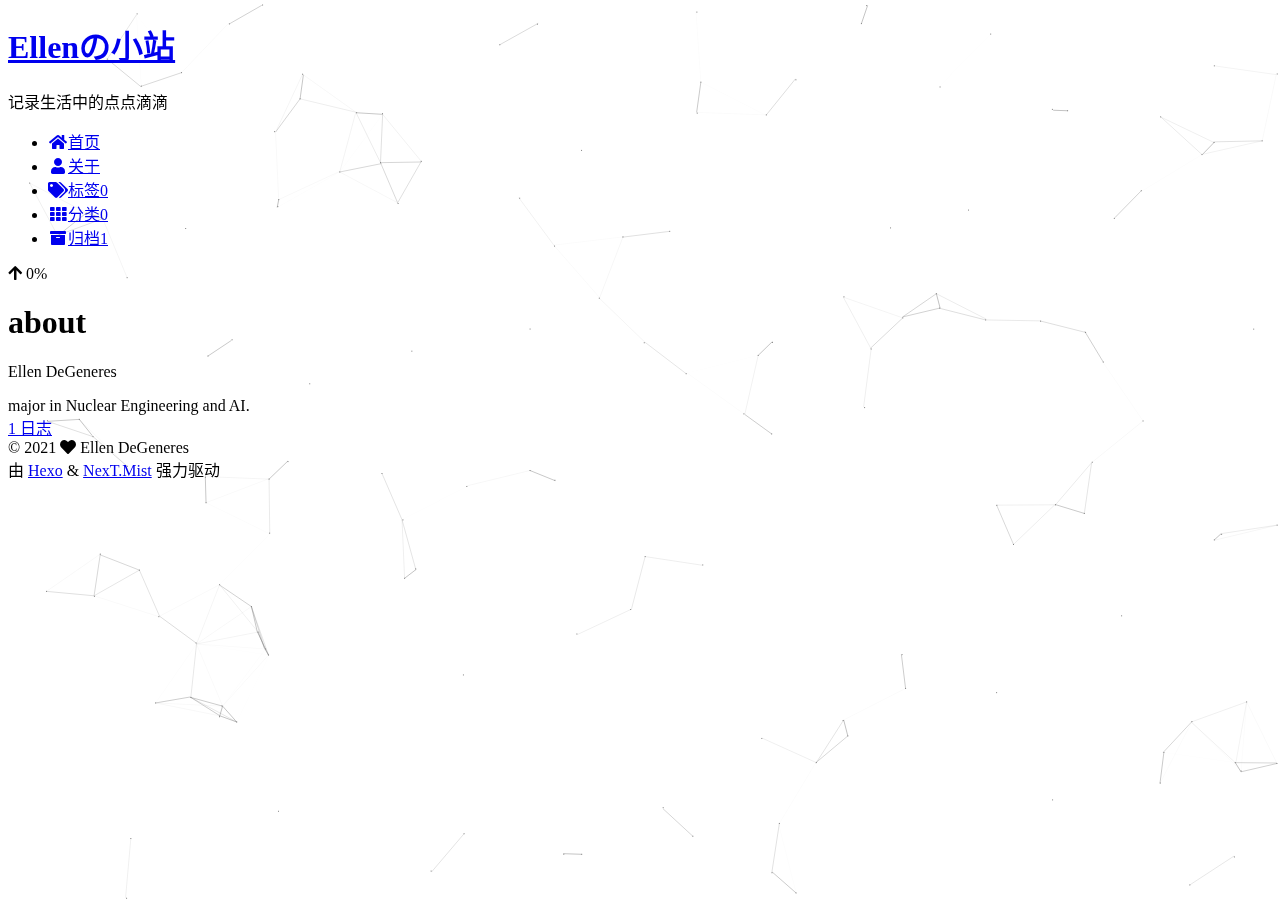
==== about/index.html @ 0e9a281a "Site updated: 2021-08-21 08:20:40" ====
<!DOCTYPE html>
<html lang="zh-CN">
<head>
  <meta charset="UTF-8">
<meta name="viewport" content="width=device-width, initial-scale=1, maximum-scale=2">
<meta name="theme-color" content="#222">
<meta name="generator" content="Hexo 5.4.0">
  <link rel="apple-touch-icon" sizes="180x180" href="/images/apple-touch-icon-next.png">
  <link rel="icon" type="image/png" sizes="32x32" href="/images/favicon-32x32-next.png">
  <link rel="icon" type="image/png" sizes="16x16" href="/images/favicon-16x16-next.png">
  <link rel="mask-icon" href="/images/logo.svg" color="#222">

<link rel="stylesheet" href="/css/main.css">


<link rel="stylesheet" href="/lib/font-awesome/css/all.min.css">

<script id="hexo-configurations">
    var NexT = window.NexT || {};
    var CONFIG = {"hostname":"ellen_d3.gitee.io","root":"/","scheme":"Mist","version":"7.8.0","exturl":false,"sidebar":{"position":"left","display":"post","padding":18,"offset":12,"onmobile":false},"copycode":{"enable":false,"show_result":false,"style":null},"back2top":{"enable":true,"sidebar":false,"scrollpercent":false},"bookmark":{"enable":false,"color":"#222","save":"auto"},"fancybox":false,"mediumzoom":false,"lazyload":false,"pangu":false,"comments":{"style":"tabs","active":null,"storage":true,"lazyload":false,"nav":null},"algolia":{"hits":{"per_page":10},"labels":{"input_placeholder":"Search for Posts","hits_empty":"We didn't find any results for the search: ${query}","hits_stats":"${hits} results found in ${time} ms"}},"localsearch":{"enable":false,"trigger":"auto","top_n_per_article":1,"unescape":false,"preload":false},"motion":{"enable":true,"async":false,"transition":{"post_block":"fadeIn","post_header":"slideDownIn","post_body":"slideDownIn","coll_header":"slideLeftIn","sidebar":"slideUpIn"}}};
  </script>

  <meta name="description" content="major in Nuclear Engineering and AI.">
<meta property="og:type" content="website">
<meta property="og:title" content="about">
<meta property="og:url" content="https://ellen_d3.gitee.io/about/index.html">
<meta property="og:site_name" content="Ellenの小站">
<meta property="og:description" content="major in Nuclear Engineering and AI.">
<meta property="og:locale" content="zh_CN">
<meta property="article:published_time" content="2021-08-21T00:19:14.000Z">
<meta property="article:modified_time" content="2021-08-21T00:19:14.444Z">
<meta property="article:author" content="Ellen DeGeneres">
<meta name="twitter:card" content="summary">

<link rel="canonical" href="https://ellen_d3.gitee.io/about/">


<script id="page-configurations">
  // https://hexo.io/docs/variables.html
  CONFIG.page = {
    sidebar: "",
    isHome : false,
    isPost : false,
    lang   : 'zh-CN'
  };
</script>

  <title>about | Ellenの小站
</title>
  






  <noscript>
  <style>
  .use-motion .brand,
  .use-motion .menu-item,
  .sidebar-inner,
  .use-motion .post-block,
  .use-motion .pagination,
  .use-motion .comments,
  .use-motion .post-header,
  .use-motion .post-body,
  .use-motion .collection-header { opacity: initial; }

  .use-motion .site-title,
  .use-motion .site-subtitle {
    opacity: initial;
    top: initial;
  }

  .use-motion .logo-line-before i { left: initial; }
  .use-motion .logo-line-after i { right: initial; }
  </style>
</noscript>

</head>

<body itemscope itemtype="http://schema.org/WebPage">
  <div class="container use-motion">
    <div class="headband"></div>

    <header class="header" itemscope itemtype="http://schema.org/WPHeader">
      <div class="header-inner"><div class="site-brand-container">
  <div class="site-nav-toggle">
    <div class="toggle" aria-label="切换导航栏">
      <span class="toggle-line toggle-line-first"></span>
      <span class="toggle-line toggle-line-middle"></span>
      <span class="toggle-line toggle-line-last"></span>
    </div>
  </div>

  <div class="site-meta">

    <a href="/" class="brand" rel="start">
      <span class="logo-line-before"><i></i></span>
      <h1 class="site-title">Ellenの小站</h1>
      <span class="logo-line-after"><i></i></span>
    </a>
      <p class="site-subtitle" itemprop="description">记录生活中的点点滴滴</p>
  </div>

  <div class="site-nav-right">
    <div class="toggle popup-trigger">
    </div>
  </div>
</div>




<nav class="site-nav">
  <ul id="menu" class="main-menu menu">
        <li class="menu-item menu-item-home">

    <a href="/" rel="section"><i class="fa fa-home fa-fw"></i>首页</a>

  </li>
        <li class="menu-item menu-item-about">

    <a href="/about/" rel="section"><i class="fa fa-user fa-fw"></i>关于</a>

  </li>
        <li class="menu-item menu-item-tags">

    <a href="/tags/" rel="section"><i class="fa fa-tags fa-fw"></i>标签<span class="badge">0</span></a>

  </li>
        <li class="menu-item menu-item-categories">

    <a href="/categories/" rel="section"><i class="fa fa-th fa-fw"></i>分类<span class="badge">0</span></a>

  </li>
        <li class="menu-item menu-item-archives">

    <a href="/archives/" rel="section"><i class="fa fa-archive fa-fw"></i>归档<span class="badge">1</span></a>

  </li>
  </ul>
</nav>




</div>
    </header>

    
  <div class="back-to-top">
    <i class="fa fa-arrow-up"></i>
    <span>0%</span>
  </div>


    <main class="main">
      <div class="main-inner">
        <div class="content-wrap">
          
  
  

          <div class="content page posts-expand">
            

    
    
    
    <div class="post-block" lang="zh-CN">
      <header class="post-header">

<h1 class="post-title" itemprop="name headline">about
</h1>

<div class="post-meta">
  

</div>

</header>

      
      
      
      <div class="post-body">
          
      </div>
      
      
      
    </div>
    

    
    
    


          </div>
          

<script>
  window.addEventListener('tabs:register', () => {
    let { activeClass } = CONFIG.comments;
    if (CONFIG.comments.storage) {
      activeClass = localStorage.getItem('comments_active') || activeClass;
    }
    if (activeClass) {
      let activeTab = document.querySelector(`a[href="#comment-${activeClass}"]`);
      if (activeTab) {
        activeTab.click();
      }
    }
  });
  if (CONFIG.comments.storage) {
    window.addEventListener('tabs:click', event => {
      if (!event.target.matches('.tabs-comment .tab-content .tab-pane')) return;
      let commentClass = event.target.classList[1];
      localStorage.setItem('comments_active', commentClass);
    });
  }
</script>

        </div>
          
  
  <div class="toggle sidebar-toggle">
    <span class="toggle-line toggle-line-first"></span>
    <span class="toggle-line toggle-line-middle"></span>
    <span class="toggle-line toggle-line-last"></span>
  </div>

  <aside class="sidebar">
    <div class="sidebar-inner">

      <ul class="sidebar-nav motion-element">
        <li class="sidebar-nav-toc">
          文章目录
        </li>
        <li class="sidebar-nav-overview">
          站点概览
        </li>
      </ul>

      <!--noindex-->
      <div class="post-toc-wrap sidebar-panel">
      </div>
      <!--/noindex-->

      <div class="site-overview-wrap sidebar-panel">
        <div class="site-author motion-element" itemprop="author" itemscope itemtype="http://schema.org/Person">
  <p class="site-author-name" itemprop="name">Ellen DeGeneres</p>
  <div class="site-description" itemprop="description">major in Nuclear Engineering and AI.</div>
</div>
<div class="site-state-wrap motion-element">
  <nav class="site-state">
      <div class="site-state-item site-state-posts">
          <a href="/archives/">
        
          <span class="site-state-item-count">1</span>
          <span class="site-state-item-name">日志</span>
        </a>
      </div>
  </nav>
</div>



      </div>

    </div>
  </aside>
  <div id="sidebar-dimmer"></div>


      </div>
    </main>

    <footer class="footer">
      <div class="footer-inner">
        

        

<div class="copyright">
  
  &copy; 
  <span itemprop="copyrightYear">2021</span>
  <span class="with-love">
    <i class="fa fa-heart"></i>
  </span>
  <span class="author" itemprop="copyrightHolder">Ellen DeGeneres</span>
</div>
  <div class="powered-by">由 <a href="https://hexo.io/" class="theme-link" rel="noopener" target="_blank">Hexo</a> & <a href="https://mist.theme-next.org/" class="theme-link" rel="noopener" target="_blank">NexT.Mist</a> 强力驱动
  </div>

        








      </div>
    </footer>
  </div>

  
  
  <script color='0,0,0' opacity='0.5' zIndex='-1' count='150' src="/lib/canvas-nest/canvas-nest.min.js"></script>
  <script src="/lib/anime.min.js"></script>
  <script src="/lib/velocity/velocity.min.js"></script>
  <script src="/lib/velocity/velocity.ui.min.js"></script>

<script src="/js/utils.js"></script>

<script src="/js/motion.js"></script>


<script src="/js/schemes/muse.js"></script>


<script src="/js/next-boot.js"></script>




  















  

  

</body>
</html>
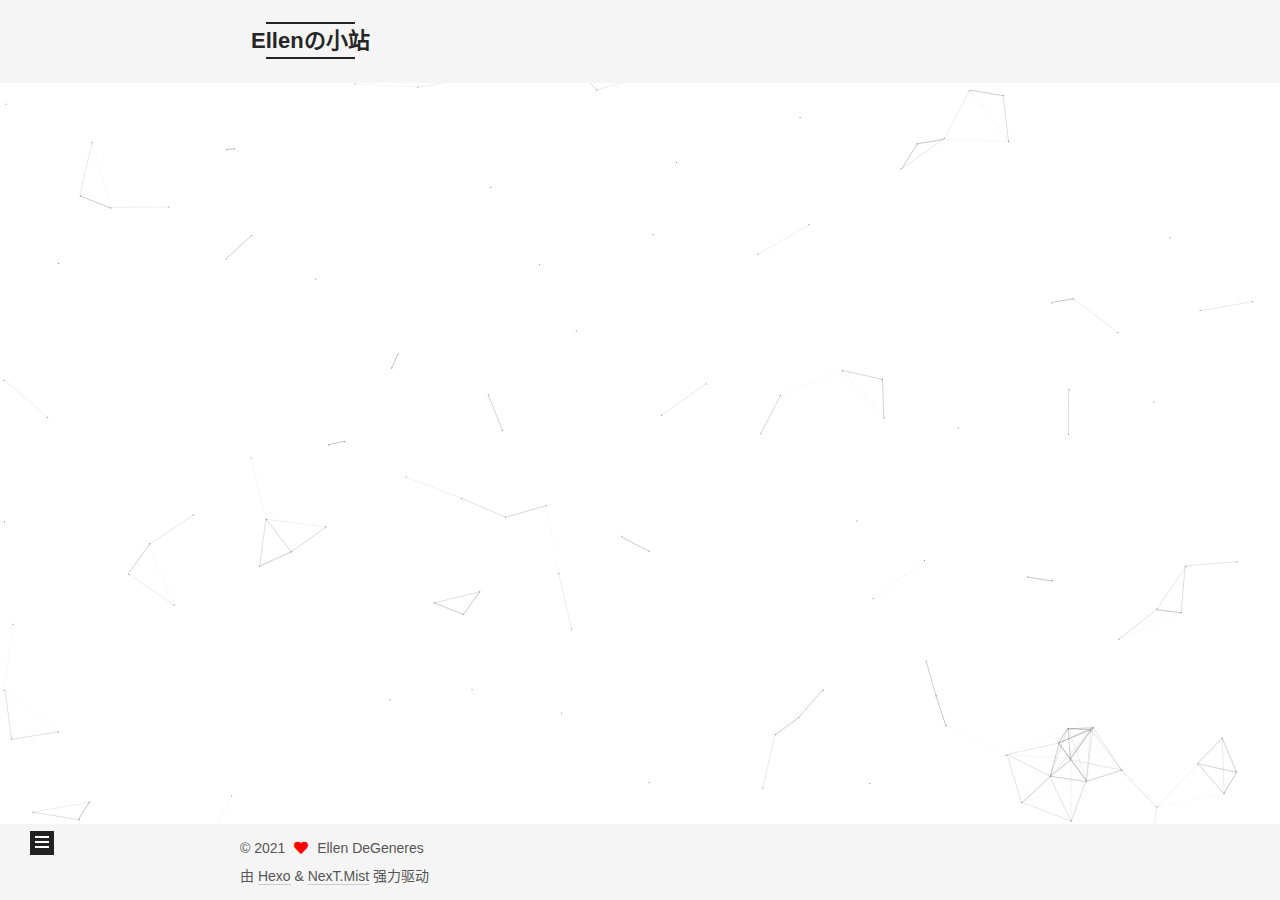
==== commit 3fe94cdd: "Site updated: 2021-08-21 08:39:09" ====
--- a/about/index.html
+++ b/about/index.html
@@ -17,13 +17,13 @@
 
 <script id="hexo-configurations">
     var NexT = window.NexT || {};
-    var CONFIG = {"hostname":"ellen_d3.gitee.io","root":"/","scheme":"Mist","version":"7.8.0","exturl":false,"sidebar":{"position":"left","display":"post","padding":18,"offset":12,"onmobile":false},"copycode":{"enable":false,"show_result":false,"style":null},"back2top":{"enable":true,"sidebar":false,"scrollpercent":false},"bookmark":{"enable":false,"color":"#222","save":"auto"},"fancybox":false,"mediumzoom":false,"lazyload":false,"pangu":false,"comments":{"style":"tabs","active":null,"storage":true,"lazyload":false,"nav":null},"algolia":{"hits":{"per_page":10},"labels":{"input_placeholder":"Search for Posts","hits_empty":"We didn't find any results for the search: ${query}","hits_stats":"${hits} results found in ${time} ms"}},"localsearch":{"enable":false,"trigger":"auto","top_n_per_article":1,"unescape":false,"preload":false},"motion":{"enable":true,"async":false,"transition":{"post_block":"fadeIn","post_header":"slideDownIn","post_body":"slideDownIn","coll_header":"slideLeftIn","sidebar":"slideUpIn"}}};
+    var CONFIG = {"hostname":"ellen-d216.github.io","root":"/","scheme":"Mist","version":"7.8.0","exturl":false,"sidebar":{"position":"left","display":"post","padding":18,"offset":12,"onmobile":false},"copycode":{"enable":false,"show_result":false,"style":null},"back2top":{"enable":true,"sidebar":false,"scrollpercent":false},"bookmark":{"enable":false,"color":"#222","save":"auto"},"fancybox":false,"mediumzoom":false,"lazyload":false,"pangu":false,"comments":{"style":"tabs","active":null,"storage":true,"lazyload":false,"nav":null},"algolia":{"hits":{"per_page":10},"labels":{"input_placeholder":"Search for Posts","hits_empty":"We didn't find any results for the search: ${query}","hits_stats":"${hits} results found in ${time} ms"}},"localsearch":{"enable":false,"trigger":"auto","top_n_per_article":1,"unescape":false,"preload":false},"motion":{"enable":true,"async":false,"transition":{"post_block":"fadeIn","post_header":"slideDownIn","post_body":"slideDownIn","coll_header":"slideLeftIn","sidebar":"slideUpIn"}}};
   </script>
 
   <meta name="description" content="major in Nuclear Engineering and AI.">
 <meta property="og:type" content="website">
 <meta property="og:title" content="about">
-<meta property="og:url" content="https://ellen_d3.gitee.io/about/index.html">
+<meta property="og:url" content="https://ellen-d216.github.io/about/index.html">
 <meta property="og:site_name" content="Ellenの小站">
 <meta property="og:description" content="major in Nuclear Engineering and AI.">
 <meta property="og:locale" content="zh_CN">
@@ -32,7 +32,7 @@
 <meta property="article:author" content="Ellen DeGeneres">
 <meta name="twitter:card" content="summary">
 
-<link rel="canonical" href="https://ellen_d3.gitee.io/about/">
+<link rel="canonical" href="https://ellen-d216.github.io/about/">
 
 
 <script id="page-configurations">
--- a/css/main.css
+++ b/css/main.css
@@ -0,0 +1,2384 @@
+:root {
+  --body-bg-color: #fff;
+  --content-bg-color: #f5f5f5;
+  --card-bg-color: #f5f5f5;
+  --text-color: #555;
+  --blockquote-color: #666;
+  --link-color: #555;
+  --link-hover-color: #222;
+  --brand-color: #222;
+  --brand-hover-color: #222;
+  --table-row-odd-bg-color: #f9f9f9;
+  --table-row-hover-bg-color: #f5f5f5;
+  --menu-item-bg-color: #ddd;
+  --btn-default-bg: transparent;
+  --btn-default-color: var(--link-color);
+  --btn-default-border-color: var(--link-color);
+  --btn-default-hover-bg: transparent;
+  --btn-default-hover-color: var(--link-hover-color);
+  --btn-default-hover-border-color: var(--link-hover-color);
+}
+html {
+  line-height: 1.15; /* 1 */
+  -webkit-text-size-adjust: 100%; /* 2 */
+}
+body {
+  margin: 0;
+}
+main {
+  display: block;
+}
+h1 {
+  font-size: 2em;
+  margin: 0.67em 0;
+}
+hr {
+  box-sizing: content-box; /* 1 */
+  height: 0; /* 1 */
+  overflow: visible; /* 2 */
+}
+pre {
+  font-family: monospace, monospace; /* 1 */
+  font-size: 1em; /* 2 */
+}
+a {
+  background: transparent;
+}
+abbr[title] {
+  border-bottom: none; /* 1 */
+  text-decoration: underline; /* 2 */
+  text-decoration: underline dotted; /* 2 */
+}
+b,
+strong {
+  font-weight: bolder;
+}
+code,
+kbd,
+samp {
+  font-family: monospace, monospace; /* 1 */
+  font-size: 1em; /* 2 */
+}
+small {
+  font-size: 80%;
+}
+sub,
+sup {
+  font-size: 75%;
+  line-height: 0;
+  position: relative;
+  vertical-align: baseline;
+}
+sub {
+  bottom: -0.25em;
+}
+sup {
+  top: -0.5em;
+}
+img {
+  border-style: none;
+}
+button,
+input,
+optgroup,
+select,
+textarea {
+  font-family: inherit; /* 1 */
+  font-size: 100%; /* 1 */
+  line-height: 1.15; /* 1 */
+  margin: 0; /* 2 */
+}
+button,
+input {
+/* 1 */
+  overflow: visible;
+}
+button,
+select {
+/* 1 */
+  text-transform: none;
+}
+button,
+[type='button'],
+[type='reset'],
+[type='submit'] {
+  -webkit-appearance: button;
+}
+button::-moz-focus-inner,
+[type='button']::-moz-focus-inner,
+[type='reset']::-moz-focus-inner,
+[type='submit']::-moz-focus-inner {
+  border-style: none;
+  padding: 0;
+}
+button:-moz-focusring,
+[type='button']:-moz-focusring,
+[type='reset']:-moz-focusring,
+[type='submit']:-moz-focusring {
+  outline: 1px dotted ButtonText;
+}
+fieldset {
+  padding: 0.35em 0.75em 0.625em;
+}
+legend {
+  box-sizing: border-box; /* 1 */
+  color: inherit; /* 2 */
+  display: table; /* 1 */
+  max-width: 100%; /* 1 */
+  padding: 0; /* 3 */
+  white-space: normal; /* 1 */
+}
+progress {
+  vertical-align: baseline;
+}
+textarea {
+  overflow: auto;
+}
+[type='checkbox'],
+[type='radio'] {
+  box-sizing: border-box; /* 1 */
+  padding: 0; /* 2 */
+}
+[type='number']::-webkit-inner-spin-button,
+[type='number']::-webkit-outer-spin-button {
+  height: auto;
+}
+[type='search'] {
+  outline-offset: -2px; /* 2 */
+  -webkit-appearance: textfield; /* 1 */
+}
+[type='search']::-webkit-search-decoration {
+  -webkit-appearance: none;
+}
+::-webkit-file-upload-button {
+  font: inherit; /* 2 */
+  -webkit-appearance: button; /* 1 */
+}
+details {
+  display: block;
+}
+summary {
+  display: list-item;
+}
+template {
+  display: none;
+}
+[hidden] {
+  display: none;
+}
+::selection {
+  background: #262a30;
+  color: #eee;
+}
+html,
+body {
+  height: 100%;
+}
+body {
+  background: var(--body-bg-color);
+  color: var(--text-color);
+  font-family: 'Lato', "PingFang SC", "Microsoft YaHei", sans-serif;
+  font-size: 1em;
+  line-height: 2;
+}
+@media (max-width: 991px) {
+  body {
+    padding-left: 0 !important;
+    padding-right: 0 !important;
+  }
+}
+h1,
+h2,
+h3,
+h4,
+h5,
+h6 {
+  font-family: 'Lato', "PingFang SC", "Microsoft YaHei", sans-serif;
+  font-weight: bold;
+  line-height: 1.5;
+  margin: 20px 0 15px;
+}
+h1 {
+  font-size: 1.5em;
+}
+h2 {
+  font-size: 1.375em;
+}
+h3 {
+  font-size: 1.25em;
+}
+h4 {
+  font-size: 1.125em;
+}
+h5 {
+  font-size: 1em;
+}
+h6 {
+  font-size: 0.875em;
+}
+p {
+  margin: 0 0 20px 0;
+}
+a,
+span.exturl {
+  border-bottom: 1px solid #ccc;
+  color: var(--link-color);
+  outline: 0;
+  text-decoration: none;
+  overflow-wrap: break-word;
+  word-wrap: break-word;
+  cursor: pointer;
+}
+a:hover,
+span.exturl:hover {
+  border-bottom-color: var(--link-hover-color);
+  color: var(--link-hover-color);
+}
+iframe,
+img,
+video {
+  display: block;
+  margin-left: auto;
+  margin-right: auto;
+  max-width: 100%;
+}
+hr {
+  background-image: repeating-linear-gradient(-45deg, #ddd, #ddd 4px, transparent 4px, transparent 8px);
+  border: 0;
+  height: 3px;
+  margin: 40px 0;
+}
+blockquote {
+  border-left: 4px solid #ddd;
+  color: var(--blockquote-color);
+  margin: 0;
+  padding: 0 15px;
+}
+blockquote cite::before {
+  content: '-';
+  padding: 0 5px;
+}
+dt {
+  font-weight: bold;
+}
+dd {
+  margin: 0;
+  padding: 0;
+}
+kbd {
+  background-color: #f5f5f5;
+  background-image: linear-gradient(#eee, #fff, #eee);
+  border: 1px solid #ccc;
+  border-radius: 0.2em;
+  box-shadow: 0.1em 0.1em 0.2em rgba(0,0,0,0.1);
+  color: #555;
+  font-family: inherit;
+  padding: 0.1em 0.3em;
+  white-space: nowrap;
+}
+.table-container {
+  overflow: auto;
+}
+table {
+  border-collapse: collapse;
+  border-spacing: 0;
+  font-size: 0.875em;
+  margin: 0 0 20px 0;
+  width: 100%;
+}
+tbody tr:nth-of-type(odd) {
+  background: var(--table-row-odd-bg-color);
+}
+tbody tr:hover {
+  background: var(--table-row-hover-bg-color);
+}
+caption,
+th,
+td {
+  font-weight: normal;
+  padding: 8px;
+  vertical-align: middle;
+}
+th,
+td {
+  border: 1px solid #ddd;
+  border-bottom: 3px solid #ddd;
+}
+th {
+  font-weight: 700;
+  padding-bottom: 10px;
+}
+td {
+  border-bottom-width: 1px;
+}
+.btn {
+  background: var(--btn-default-bg);
+  border: 2px solid var(--btn-default-border-color);
+  border-radius: 0;
+  color: var(--btn-default-color);
+  display: inline-block;
+  font-size: 0.875em;
+  line-height: 2;
+  padding: 0 20px;
+  text-decoration: none;
+  transition-property: background-color;
+  transition-delay: 0s;
+  transition-duration: 0.2s;
+  transition-timing-function: ease-in-out;
+}
+.btn:hover {
+  background: var(--btn-default-hover-bg);
+  border-color: var(--btn-default-hover-border-color);
+  color: var(--btn-default-hover-color);
+}
+.btn + .btn {
+  margin: 0 0 8px 8px;
+}
+.btn .fa-fw {
+  text-align: left;
+  width: 1.285714285714286em;
+}
+.toggle {
+  line-height: 0;
+}
+.toggle .toggle-line {
+  background: #fff;
+  display: inline-block;
+  height: 2px;
+  left: 0;
+  position: relative;
+  top: 0;
+  transition: all 0.4s;
+  vertical-align: top;
+  width: 100%;
+}
+.toggle .toggle-line:not(:first-child) {
+  margin-top: 3px;
+}
+.toggle.toggle-arrow .toggle-line-first {
+  left: 50%;
+  top: 2px;
+  transform: rotate(45deg);
+  width: 50%;
+}
+.toggle.toggle-arrow .toggle-line-middle {
+  left: 2px;
+  width: 90%;
+}
+.toggle.toggle-arrow .toggle-line-last {
+  left: 50%;
+  top: -2px;
+  transform: rotate(-45deg);
+  width: 50%;
+}
+.toggle.toggle-close .toggle-line-first {
+  transform: rotate(-45deg);
+  top: 5px;
+}
+.toggle.toggle-close .toggle-line-middle {
+  opacity: 0;
+}
+.toggle.toggle-close .toggle-line-last {
+  transform: rotate(45deg);
+  top: -5px;
+}
+.highlight,
+pre {
+  background: #f7f7f7;
+  color: #4d4d4c;
+  line-height: 1.6;
+  margin: 0 auto 20px;
+}
+pre,
+code {
+  font-family: consolas, Menlo, monospace, "PingFang SC", "Microsoft YaHei";
+}
+code {
+  background: #eee;
+  border-radius: 3px;
+  color: #555;
+  padding: 2px 4px;
+  overflow-wrap: break-word;
+  word-wrap: break-word;
+}
+.highlight *::selection {
+  background: #d6d6d6;
+}
+.highlight pre {
+  border: 0;
+  margin: 0;
+  padding: 10px 0;
+}
+.highlight table {
+  border: 0;
+  margin: 0;
+  width: auto;
+}
+.highlight td {
+  border: 0;
+  padding: 0;
+}
+.highlight figcaption {
+  background: #eff2f3;
+  color: #4d4d4c;
+  display: flex;
+  font-size: 0.875em;
+  justify-content: space-between;
+  line-height: 1.2;
+  padding: 0.5em;
+}
+.highlight figcaption a {
+  color: #4d4d4c;
+}
+.highlight figcaption a:hover {
+  border-bottom-color: #4d4d4c;
+}
+.highlight .gutter {
+  -moz-user-select: none;
+  -ms-user-select: none;
+  -webkit-user-select: none;
+  user-select: none;
+}
+.highlight .gutter pre {
+  background: #eff2f3;
+  color: #869194;
+  padding-left: 10px;
+  padding-right: 10px;
+  text-align: right;
+}
+.highlight .code pre {
+  background: #f7f7f7;
+  padding-left: 10px;
+  width: 100%;
+}
+.gist table {
+  width: auto;
+}
+.gist table td {
+  border: 0;
+}
+pre {
+  overflow: auto;
+  padding: 10px;
+}
+pre code {
+  background: none;
+  color: #4d4d4c;
+  font-size: 0.875em;
+  padding: 0;
+  text-shadow: none;
+}
+pre .deletion {
+  background: #fdd;
+}
+pre .addition {
+  background: #dfd;
+}
+pre .meta {
+  color: #eab700;
+  -moz-user-select: none;
+  -ms-user-select: none;
+  -webkit-user-select: none;
+  user-select: none;
+}
+pre .comment {
+  color: #8e908c;
+}
+pre .variable,
+pre .attribute,
+pre .tag,
+pre .name,
+pre .regexp,
+pre .ruby .constant,
+pre .xml .tag .title,
+pre .xml .pi,
+pre .xml .doctype,
+pre .html .doctype,
+pre .css .id,
+pre .css .class,
+pre .css .pseudo {
+  color: #c82829;
+}
+pre .number,
+pre .preprocessor,
+pre .built_in,
+pre .builtin-name,
+pre .literal,
+pre .params,
+pre .constant,
+pre .command {
+  color: #f5871f;
+}
+pre .ruby .class .title,
+pre .css .rules .attribute,
+pre .string,
+pre .symbol,
+pre .value,
+pre .inheritance,
+pre .header,
+pre .ruby .symbol,
+pre .xml .cdata,
+pre .special,
+pre .formula {
+  color: #718c00;
+}
+pre .title,
+pre .css .hexcolor {
+  color: #3e999f;
+}
+pre .function,
+pre .python .decorator,
+pre .python .title,
+pre .ruby .function .title,
+pre .ruby .title .keyword,
+pre .perl .sub,
+pre .javascript .title,
+pre .coffeescript .title {
+  color: #4271ae;
+}
+pre .keyword,
+pre .javascript .function {
+  color: #8959a8;
+}
+.blockquote-center {
+  border-left: none;
+  margin: 40px 0;
+  padding: 0;
+  position: relative;
+  text-align: center;
+}
+.blockquote-center .fa {
+  display: block;
+  opacity: 0.6;
+  position: absolute;
+  width: 100%;
+}
+.blockquote-center .fa-quote-left {
+  border-top: 1px solid #ccc;
+  text-align: left;
+  top: -20px;
+}
+.blockquote-center .fa-quote-right {
+  border-bottom: 1px solid #ccc;
+  text-align: right;
+  bottom: -20px;
+}
+.blockquote-center p,
+.blockquote-center div {
+  text-align: center;
+}
+.post-body .group-picture img {
+  margin: 0 auto;
+  padding: 0 3px;
+}
+.group-picture-row {
+  margin-bottom: 6px;
+  overflow: hidden;
+}
+.group-picture-column {
+  float: left;
+  margin-bottom: 10px;
+}
+.post-body .label {
+  color: #555;
+  display: inline;
+  padding: 0 2px;
+}
+.post-body .label.default {
+  background: #f0f0f0;
+}
+.post-body .label.primary {
+  background: #efe6f7;
+}
+.post-body .label.info {
+  background: #e5f2f8;
+}
+.post-body .label.success {
+  background: #e7f4e9;
+}
+.post-body .label.warning {
+  background: #fcf6e1;
+}
+.post-body .label.danger {
+  background: #fae8eb;
+}
+.post-body .tabs {
+  margin-bottom: 20px;
+}
+.post-body .tabs,
+.tabs-comment {
+  display: block;
+  padding-top: 10px;
+  position: relative;
+}
+.post-body .tabs ul.nav-tabs,
+.tabs-comment ul.nav-tabs {
+  display: flex;
+  flex-wrap: wrap;
+  margin: 0;
+  margin-bottom: -1px;
+  padding: 0;
+}
+@media (max-width: 413px) {
+  .post-body .tabs ul.nav-tabs,
+  .tabs-comment ul.nav-tabs {
+    display: block;
+    margin-bottom: 5px;
+  }
+}
+.post-body .tabs ul.nav-tabs li.tab,
+.tabs-comment ul.nav-tabs li.tab {
+  border-bottom: 1px solid #ddd;
+  border-left: 1px solid transparent;
+  border-right: 1px solid transparent;
+  border-top: 3px solid transparent;
+  flex-grow: 1;
+  list-style-type: none;
+  border-radius: 0 0 0 0;
+}
+@media (max-width: 413px) {
+  .post-body .tabs ul.nav-tabs li.tab,
+  .tabs-comment ul.nav-tabs li.tab {
+    border-bottom: 1px solid transparent;
+    border-left: 3px solid transparent;
+    border-right: 1px solid transparent;
+    border-top: 1px solid transparent;
+  }
+}
+@media (max-width: 413px) {
+  .post-body .tabs ul.nav-tabs li.tab,
+  .tabs-comment ul.nav-tabs li.tab {
+    border-radius: 0;
+  }
+}
+.post-body .tabs ul.nav-tabs li.tab a,
+.tabs-comment ul.nav-tabs li.tab a {
+  border-bottom: initial;
+  display: block;
+  line-height: 1.8;
+  outline: 0;
+  padding: 0.25em 0.75em;
+  text-align: center;
+  transition-delay: 0s;
+  transition-duration: 0.2s;
+  transition-timing-function: ease-out;
+}
+.post-body .tabs ul.nav-tabs li.tab a i,
+.tabs-comment ul.nav-tabs li.tab a i {
+  width: 1.285714285714286em;
+}
+.post-body .tabs ul.nav-tabs li.tab.active,
+.tabs-comment ul.nav-tabs li.tab.active {
+  border-bottom: 1px solid transparent;
+  border-left: 1px solid #ddd;
+  border-right: 1px solid #ddd;
+  border-top: 3px solid #fc6423;
+}
+@media (max-width: 413px) {
+  .post-body .tabs ul.nav-tabs li.tab.active,
+  .tabs-comment ul.nav-tabs li.tab.active {
+    border-bottom: 1px solid #ddd;
+    border-left: 3px solid #fc6423;
+    border-right: 1px solid #ddd;
+    border-top: 1px solid #ddd;
+  }
+}
+.post-body .tabs ul.nav-tabs li.tab.active a,
+.tabs-comment ul.nav-tabs li.tab.active a {
+  color: var(--link-color);
+  cursor: default;
+}
+.post-body .tabs .tab-content .tab-pane,
+.tabs-comment .tab-content .tab-pane {
+  border: 1px solid #ddd;
+  border-top: 0;
+  padding: 20px 20px 0 20px;
+  border-radius: 0;
+}
+.post-body .tabs .tab-content .tab-pane:not(.active),
+.tabs-comment .tab-content .tab-pane:not(.active) {
+  display: none;
+}
+.post-body .tabs .tab-content .tab-pane.active,
+.tabs-comment .tab-content .tab-pane.active {
+  display: block;
+}
+.post-body .tabs .tab-content .tab-pane.active:nth-of-type(1),
+.tabs-comment .tab-content .tab-pane.active:nth-of-type(1) {
+  border-radius: 0 0 0 0;
+}
+@media (max-width: 413px) {
+  .post-body .tabs .tab-content .tab-pane.active:nth-of-type(1),
+  .tabs-comment .tab-content .tab-pane.active:nth-of-type(1) {
+    border-radius: 0;
+  }
+}
+.post-body .note {
+  border-radius: 3px;
+  margin-bottom: 20px;
+  padding: 1em;
+  position: relative;
+  border: 1px solid #eee;
+  border-left-width: 5px;
+}
+.post-body .note h2,
+.post-body .note h3,
+.post-body .note h4,
+.post-body .note h5,
+.post-body .note h6 {
+  margin-top: 0;
+  border-bottom: initial;
+  margin-bottom: 0;
+  padding-top: 0;
+}
+.post-body .note p:first-child,
+.post-body .note ul:first-child,
+.post-body .note ol:first-child,
+.post-body .note table:first-child,
+.post-body .note pre:first-child,
+.post-body .note blockquote:first-child,
+.post-body .note img:first-child {
+  margin-top: 0;
+}
+.post-body .note p:last-child,
+.post-body .note ul:last-child,
+.post-body .note ol:last-child,
+.post-body .note table:last-child,
+.post-body .note pre:last-child,
+.post-body .note blockquote:last-child,
+.post-body .note img:last-child {
+  margin-bottom: 0;
+}
+.post-body .note.default {
+  border-left-color: #777;
+}
+.post-body .note.default h2,
+.post-body .note.default h3,
+.post-body .note.default h4,
+.post-body .note.default h5,
+.post-body .note.default h6 {
+  color: #777;
+}
+.post-body .note.primary {
+  border-left-color: #6f42c1;
+}
+.post-body .note.primary h2,
+.post-body .note.primary h3,
+.post-body .note.primary h4,
+.post-body .note.primary h5,
+.post-body .note.primary h6 {
+  color: #6f42c1;
+}
+.post-body .note.info {
+  border-left-color: #428bca;
+}
+.post-body .note.info h2,
+.post-body .note.info h3,
+.post-body .note.info h4,
+.post-body .note.info h5,
+.post-body .note.info h6 {
+  color: #428bca;
+}
+.post-body .note.success {
+  border-left-color: #5cb85c;
+}
+.post-body .note.success h2,
+.post-body .note.success h3,
+.post-body .note.success h4,
+.post-body .note.success h5,
+.post-body .note.success h6 {
+  color: #5cb85c;
+}
+.post-body .note.warning {
+  border-left-color: #f0ad4e;
+}
+.post-body .note.warning h2,
+.post-body .note.warning h3,
+.post-body .note.warning h4,
+.post-body .note.warning h5,
+.post-body .note.warning h6 {
+  color: #f0ad4e;
+}
+.post-body .note.danger {
+  border-left-color: #d9534f;
+}
+.post-body .note.danger h2,
+.post-body .note.danger h3,
+.post-body .note.danger h4,
+.post-body .note.danger h5,
+.post-body .note.danger h6 {
+  color: #d9534f;
+}
+.pagination .prev,
+.pagination .next,
+.pagination .page-number,
+.pagination .space {
+  display: inline-block;
+  margin: 0 10px;
+  padding: 0 11px;
+  position: relative;
+  top: -1px;
+}
+@media (max-width: 767px) {
+  .pagination .prev,
+  .pagination .next,
+  .pagination .page-number,
+  .pagination .space {
+    margin: 0 5px;
+  }
+}
+.pagination {
+  border-top: 1px solid #eee;
+  margin: 120px 0 0;
+  text-align: center;
+}
+.pagination .prev,
+.pagination .next,
+.pagination .page-number {
+  border-bottom: 0;
+  border-top: 1px solid #eee;
+  transition-property: border-color;
+  transition-delay: 0s;
+  transition-duration: 0.2s;
+  transition-timing-function: ease-in-out;
+}
+.pagination .prev:hover,
+.pagination .next:hover,
+.pagination .page-number:hover {
+  border-top-color: #222;
+}
+.pagination .space {
+  margin: 0;
+  padding: 0;
+}
+.pagination .prev {
+  margin-left: 0;
+}
+.pagination .next {
+  margin-right: 0;
+}
+.pagination .page-number.current {
+  background: #ccc;
+  border-top-color: #ccc;
+  color: #fff;
+}
+@media (max-width: 767px) {
+  .pagination {
+    border-top: none;
+  }
+  .pagination .prev,
+  .pagination .next,
+  .pagination .page-number {
+    border-bottom: 1px solid #eee;
+    border-top: 0;
+    margin-bottom: 10px;
+    padding: 0 10px;
+  }
+  .pagination .prev:hover,
+  .pagination .next:hover,
+  .pagination .page-number:hover {
+    border-bottom-color: #222;
+  }
+}
+.comments {
+  margin-top: 60px;
+  overflow: hidden;
+}
+.comment-button-group {
+  display: flex;
+  flex-wrap: wrap-reverse;
+  justify-content: center;
+  margin: 1em 0;
+}
+.comment-button-group .comment-button {
+  margin: 0.1em 0.2em;
+}
+.comment-button-group .comment-button.active {
+  background: var(--btn-default-hover-bg);
+  border-color: var(--btn-default-hover-border-color);
+  color: var(--btn-default-hover-color);
+}
+.comment-position {
+  display: none;
+}
+.comment-position.active {
+  display: block;
+}
+.tabs-comment {
+  background: var(--content-bg-color);
+  margin-top: 4em;
+  padding-top: 0;
+}
+.tabs-comment .comments {
+  border: 0;
+  box-shadow: none;
+  margin-top: 0;
+  padding-top: 0;
+}
+.container {
+  min-height: 100%;
+  position: relative;
+}
+.main-inner {
+  margin: 0 auto;
+  width: 700px;
+}
+@media (min-width: 1200px) {
+  .main-inner {
+    width: 800px;
+  }
+}
+@media (min-width: 1600px) {
+  .main-inner {
+    width: 900px;
+  }
+}
+@media (max-width: 767px) {
+  .content-wrap {
+    padding: 0 20px;
+  }
+}
+.header {
+  background: transparent;
+}
+.header-inner {
+  margin: 0 auto;
+  width: 700px;
+}
+@media (min-width: 1200px) {
+  .header-inner {
+    width: 800px;
+  }
+}
+@media (min-width: 1600px) {
+  .header-inner {
+    width: 900px;
+  }
+}
+.site-brand-container {
+  display: flex;
+  flex-shrink: 0;
+  padding: 0 10px;
+}
+.headband {
+  background: #222;
+  height: 3px;
+}
+.site-meta {
+  flex-grow: 1;
+  text-align: left;
+}
+@media (max-width: 767px) {
+  .site-meta {
+    text-align: center;
+  }
+}
+.brand {
+  border-bottom: none;
+  color: var(--brand-color);
+  display: inline-block;
+  line-height: 1.375em;
+  padding: 0 40px;
+  position: relative;
+}
+.brand:hover {
+  color: var(--brand-hover-color);
+}
+.site-title {
+  font-family: 'Lato', "PingFang SC", "Microsoft YaHei", sans-serif;
+  font-size: 1.375em;
+  font-weight: normal;
+  margin: 0;
+}
+.site-subtitle {
+  color: #999;
+  font-size: 0.8125em;
+  margin: 10px 0;
+}
+.use-motion .brand {
+  opacity: 0;
+}
+.use-motion .site-title,
+.use-motion .site-subtitle,
+.use-motion .custom-logo-image {
+  opacity: 0;
+  position: relative;
+  top: -10px;
+}
+.site-nav-toggle,
+.site-nav-right {
+  display: none;
+}
+@media (max-width: 767px) {
+  .site-nav-toggle,
+  .site-nav-right {
+    display: flex;
+    flex-direction: column;
+    justify-content: center;
+  }
+}
+.site-nav-toggle .toggle,
+.site-nav-right .toggle {
+  color: var(--text-color);
+  padding: 10px;
+  width: 22px;
+}
+.site-nav-toggle .toggle .toggle-line,
+.site-nav-right .toggle .toggle-line {
+  background: var(--text-color);
+  border-radius: 1px;
+}
+.site-nav {
+  display: block;
+}
+@media (max-width: 767px) {
+  .site-nav {
+    clear: both;
+    display: none;
+  }
+}
+.site-nav.site-nav-on {
+  display: block;
+}
+.menu {
+  margin-top: 20px;
+  padding-left: 0;
+  text-align: center;
+}
+.menu-item {
+  display: inline-block;
+  list-style: none;
+  margin: 0 10px;
+}
+@media (max-width: 767px) {
+  .menu-item {
+    display: block;
+    margin-top: 10px;
+  }
+  .menu-item.menu-item-search {
+    display: none;
+  }
+}
+.menu-item a,
+.menu-item span.exturl {
+  border-bottom: 0;
+  display: block;
+  font-size: 0.8125em;
+  transition-property: border-color;
+  transition-delay: 0s;
+  transition-duration: 0.2s;
+  transition-timing-function: ease-in-out;
+}
+@media (hover: none) {
+  .menu-item a:hover,
+  .menu-item span.exturl:hover {
+    border-bottom-color: transparent !important;
+  }
+}
+.menu-item .fa,
+.menu-item .fab,
+.menu-item .far,
+.menu-item .fas {
+  margin-right: 8px;
+}
+.menu-item .badge {
+  display: inline-block;
+  font-weight: bold;
+  line-height: 1;
+  margin-left: 0.35em;
+  margin-top: 0.35em;
+  text-align: center;
+  white-space: nowrap;
+}
+@media (max-width: 767px) {
+  .menu-item .badge {
+    float: right;
+    margin-left: 0;
+  }
+}
+.menu-item-active a,
+.menu .menu-item a:hover,
+.menu .menu-item span.exturl:hover {
+  background: var(--menu-item-bg-color);
+}
+.use-motion .menu-item {
+  opacity: 0;
+}
+.sidebar {
+  background: #222;
+  bottom: 0;
+  box-shadow: inset 0 2px 6px #000;
+  position: fixed;
+  top: 0;
+}
+@media (max-width: 991px) {
+  .sidebar {
+    display: none;
+  }
+}
+.sidebar-inner {
+  color: #999;
+  padding: 18px 10px;
+  text-align: center;
+}
+.cc-license {
+  margin-top: 10px;
+  text-align: center;
+}
+.cc-license .cc-opacity {
+  border-bottom: none;
+  opacity: 0.7;
+}
+.cc-license .cc-opacity:hover {
+  opacity: 0.9;
+}
+.cc-license img {
+  display: inline-block;
+}
+.site-author-image {
+  border: 2px solid #333;
+  display: block;
+  margin: 0 auto;
+  max-width: 96px;
+  padding: 2px;
+}
+.site-author-name {
+  color: #f5f5f5;
+  font-weight: normal;
+  margin: 5px 0 0;
+  text-align: center;
+}
+.site-description {
+  color: #999;
+  font-size: 1em;
+  margin-top: 5px;
+  text-align: center;
+}
+.links-of-author {
+  margin-top: 15px;
+}
+.links-of-author a,
+.links-of-author span.exturl {
+  border-bottom-color: #555;
+  display: inline-block;
+  font-size: 0.8125em;
+  margin-bottom: 10px;
+  margin-right: 10px;
+  vertical-align: middle;
+}
+.links-of-author a::before,
+.links-of-author span.exturl::before {
+  background: #54d245;
+  border-radius: 50%;
+  content: ' ';
+  display: inline-block;
+  height: 4px;
+  margin-right: 3px;
+  vertical-align: middle;
+  width: 4px;
+}
+.sidebar-button {
+  margin-top: 15px;
+}
+.sidebar-button a {
+  border: 1px solid #fc6423;
+  border-radius: 4px;
+  color: #fc6423;
+  display: inline-block;
+  padding: 0 15px;
+}
+.sidebar-button a .fa,
+.sidebar-button a .fab,
+.sidebar-button a .far,
+.sidebar-button a .fas {
+  margin-right: 5px;
+}
+.sidebar-button a:hover {
+  background: #fc6423;
+  border: 1px solid #fc6423;
+  color: #fff;
+}
+.sidebar-button a:hover .fa,
+.sidebar-button a:hover .fab,
+.sidebar-button a:hover .far,
+.sidebar-button a:hover .fas {
+  color: #fff;
+}
+.links-of-blogroll {
+  font-size: 0.8125em;
+  margin-top: 10px;
+}
+.links-of-blogroll-title {
+  font-size: 0.875em;
+  font-weight: 600;
+  margin-top: 0;
+}
+.links-of-blogroll-list {
+  list-style: none;
+  margin: 0;
+  padding: 0;
+}
+#sidebar-dimmer {
+  display: none;
+}
+@media (max-width: 767px) {
+  #sidebar-dimmer {
+    background: #000;
+    display: block;
+    height: 100%;
+    left: 100%;
+    opacity: 0;
+    position: fixed;
+    top: 0;
+    width: 100%;
+    z-index: 1100;
+  }
+  .sidebar-active + #sidebar-dimmer {
+    opacity: 0.7;
+    transform: translateX(-100%);
+    transition: opacity 0.5s;
+  }
+}
+.sidebar-nav {
+  margin: 0;
+  padding-bottom: 20px;
+  padding-left: 0;
+}
+.sidebar-nav li {
+  border-bottom: 1px solid transparent;
+  color: #666;
+  cursor: pointer;
+  display: inline-block;
+  font-size: 0.875em;
+}
+.sidebar-nav li.sidebar-nav-overview {
+  margin-left: 10px;
+}
+.sidebar-nav li:hover {
+  color: #f5f5f5;
+}
+.sidebar-nav .sidebar-nav-active {
+  border-bottom-color: #87daff;
+  color: #87daff;
+}
+.sidebar-nav .sidebar-nav-active:hover {
+  color: #87daff;
+}
+.sidebar-panel {
+  display: none;
+  overflow-x: hidden;
+  overflow-y: auto;
+}
+.sidebar-panel-active {
+  display: block;
+}
+.sidebar-toggle {
+  background: #222;
+  bottom: 45px;
+  cursor: pointer;
+  height: 14px;
+  left: 30px;
+  padding: 5px;
+  position: fixed;
+  width: 14px;
+  z-index: 1300;
+}
+@media (max-width: 991px) {
+  .sidebar-toggle {
+    left: 20px;
+    opacity: 0.8;
+    display: none;
+  }
+}
+.sidebar-toggle:hover .toggle-line {
+  background: #87daff;
+}
+.post-toc {
+  font-size: 0.875em;
+}
+.post-toc ol {
+  list-style: none;
+  margin: 0;
+  padding: 0 2px 5px 10px;
+  text-align: left;
+}
+.post-toc ol > ol {
+  padding-left: 0;
+}
+.post-toc ol a {
+  transition-property: all;
+  transition-delay: 0s;
+  transition-duration: 0.2s;
+  transition-timing-function: ease-in-out;
+}
+.post-toc .nav-item {
+  line-height: 1.8;
+  overflow: hidden;
+  text-overflow: ellipsis;
+  white-space: nowrap;
+}
+.post-toc .nav .nav-child {
+  display: none;
+}
+.post-toc .nav .active > .nav-child {
+  display: block;
+}
+.post-toc .nav .active-current > .nav-child {
+  display: block;
+}
+.post-toc .nav .active-current > .nav-child > .nav-item {
+  display: block;
+}
+.post-toc .nav .active > a {
+  border-bottom-color: #87daff;
+  color: #87daff;
+}
+.post-toc .nav .active-current > a {
+  color: #87daff;
+}
+.post-toc .nav .active-current > a:hover {
+  color: #87daff;
+}
+.site-state {
+  display: flex;
+  justify-content: center;
+  line-height: 1.4;
+  margin-top: 10px;
+  overflow: hidden;
+  text-align: center;
+  white-space: nowrap;
+}
+.site-state-item {
+  padding: 0 15px;
+}
+.site-state-item:not(:first-child) {
+  border-left: 1px solid #333;
+}
+.site-state-item a {
+  border-bottom: none;
+}
+.site-state-item-count {
+  display: block;
+  font-size: 1.25em;
+  font-weight: 600;
+  text-align: center;
+}
+.site-state-item-name {
+  color: inherit;
+  font-size: 0.875em;
+}
+.footer {
+  color: #999;
+  font-size: 0.875em;
+  padding: 20px 0;
+}
+.footer.footer-fixed {
+  bottom: 0;
+  left: 0;
+  position: absolute;
+  right: 0;
+}
+.footer-inner {
+  box-sizing: border-box;
+  margin: 0 auto;
+  text-align: center;
+  width: 700px;
+}
+@media (min-width: 1200px) {
+  .footer-inner {
+    width: 800px;
+  }
+}
+@media (min-width: 1600px) {
+  .footer-inner {
+    width: 900px;
+  }
+}
+.languages {
+  display: inline-block;
+  font-size: 1.125em;
+  position: relative;
+}
+.languages .lang-select-label span {
+  margin: 0 0.5em;
+}
+.languages .lang-select {
+  height: 100%;
+  left: 0;
+  opacity: 0;
+  position: absolute;
+  top: 0;
+  width: 100%;
+}
+.with-love {
+  color: #ff0000;
+  display: inline-block;
+  margin: 0 5px;
+}
+.powered-by,
+.theme-info {
+  display: inline-block;
+}
+@-moz-keyframes iconAnimate {
+  0%, 100% {
+    transform: scale(1);
+  }
+  10%, 30% {
+    transform: scale(0.9);
+  }
+  20%, 40%, 60%, 80% {
+    transform: scale(1.1);
+  }
+  50%, 70% {
+    transform: scale(1.1);
+  }
+}
+@-webkit-keyframes iconAnimate {
+  0%, 100% {
+    transform: scale(1);
+  }
+  10%, 30% {
+    transform: scale(0.9);
+  }
+  20%, 40%, 60%, 80% {
+    transform: scale(1.1);
+  }
+  50%, 70% {
+    transform: scale(1.1);
+  }
+}
+@-o-keyframes iconAnimate {
+  0%, 100% {
+    transform: scale(1);
+  }
+  10%, 30% {
+    transform: scale(0.9);
+  }
+  20%, 40%, 60%, 80% {
+    transform: scale(1.1);
+  }
+  50%, 70% {
+    transform: scale(1.1);
+  }
+}
+@keyframes iconAnimate {
+  0%, 100% {
+    transform: scale(1);
+  }
+  10%, 30% {
+    transform: scale(0.9);
+  }
+  20%, 40%, 60%, 80% {
+    transform: scale(1.1);
+  }
+  50%, 70% {
+    transform: scale(1.1);
+  }
+}
+.back-to-top {
+  font-size: 12px;
+  text-align: center;
+  transition-delay: 0s;
+  transition-duration: 0.2s;
+  transition-timing-function: ease-in-out;
+}
+.back-to-top {
+  background: #222;
+  bottom: -100px;
+  box-sizing: border-box;
+  color: #fff;
+  cursor: pointer;
+  left: 30px;
+  opacity: 1;
+  padding: 0 6px;
+  position: fixed;
+  transition-property: bottom;
+  z-index: 1300;
+  width: 24px;
+}
+.back-to-top span {
+  display: none;
+}
+.back-to-top:hover {
+  color: #87daff;
+}
+.back-to-top.back-to-top-on {
+  bottom: 19px;
+}
+@media (max-width: 991px) {
+  .back-to-top {
+    left: 20px;
+    opacity: 0.8;
+  }
+}
+.post-body {
+  font-family: 'Lato', "PingFang SC", "Microsoft YaHei", sans-serif;
+  overflow-wrap: break-word;
+  word-wrap: break-word;
+}
+@media (min-width: 1200px) {
+  .post-body {
+    font-size: 1.125em;
+  }
+}
+.post-body .exturl .fa {
+  font-size: 0.875em;
+  margin-left: 4px;
+}
+.post-body .image-caption,
+.post-body .figure .caption {
+  color: #999;
+  font-size: 0.875em;
+  font-weight: bold;
+  line-height: 1;
+  margin: -20px auto 15px;
+  text-align: center;
+}
+.post-sticky-flag {
+  display: inline-block;
+  transform: rotate(30deg);
+}
+.post-button {
+  margin-top: 40px;
+  text-align: center;
+}
+.use-motion .post-block,
+.use-motion .pagination,
+.use-motion .comments {
+  opacity: 0;
+}
+.use-motion .post-header {
+  opacity: 0;
+}
+.use-motion .post-body {
+  opacity: 0;
+}
+.use-motion .collection-header {
+  opacity: 0;
+}
+.posts-collapse {
+  margin-left: 35px;
+  position: relative;
+}
+@media (max-width: 767px) {
+  .posts-collapse {
+    margin-left: 0px;
+    margin-right: 0px;
+  }
+}
+.posts-collapse .collection-title {
+  font-size: 1.125em;
+  position: relative;
+}
+.posts-collapse .collection-title::before {
+  background: #999;
+  border: 1px solid #fff;
+  border-radius: 50%;
+  content: ' ';
+  height: 10px;
+  left: 0;
+  margin-left: -6px;
+  margin-top: -4px;
+  position: absolute;
+  top: 50%;
+  width: 10px;
+}
+.posts-collapse .collection-year {
+  font-size: 1.5em;
+  font-weight: bold;
+  margin: 60px 0;
+  position: relative;
+}
+.posts-collapse .collection-year::before {
+  background: #bbb;
+  border-radius: 50%;
+  content: ' ';
+  height: 8px;
+  left: 0;
+  margin-left: -4px;
+  margin-top: -4px;
+  position: absolute;
+  top: 50%;
+  width: 8px;
+}
+.posts-collapse .collection-header {
+  display: block;
+  margin: 0 0 0 20px;
+}
+.posts-collapse .collection-header small {
+  color: #bbb;
+  margin-left: 5px;
+}
+.posts-collapse .post-header {
+  border-bottom: 1px dashed #ccc;
+  margin: 30px 0;
+  padding-left: 15px;
+  position: relative;
+  transition-property: border;
+  transition-delay: 0s;
+  transition-duration: 0.2s;
+  transition-timing-function: ease-in-out;
+}
+.posts-collapse .post-header::before {
+  background: #bbb;
+  border: 1px solid #fff;
+  border-radius: 50%;
+  content: ' ';
+  height: 6px;
+  left: 0;
+  margin-left: -4px;
+  position: absolute;
+  top: 0.75em;
+  transition-property: background;
+  width: 6px;
+  transition-delay: 0s;
+  transition-duration: 0.2s;
+  transition-timing-function: ease-in-out;
+}
+.posts-collapse .post-header:hover {
+  border-bottom-color: #666;
+}
+.posts-collapse .post-header:hover::before {
+  background: #222;
+}
+.posts-collapse .post-meta {
+  display: inline;
+  font-size: 0.75em;
+  margin-right: 10px;
+}
+.posts-collapse .post-title {
+  display: inline;
+}
+.posts-collapse .post-title a,
+.posts-collapse .post-title span.exturl {
+  border-bottom: none;
+  color: var(--link-color);
+}
+.posts-collapse .post-title .fa-external-link-alt {
+  font-size: 0.875em;
+  margin-left: 5px;
+}
+.posts-collapse::before {
+  background: #f5f5f5;
+  content: ' ';
+  height: 100%;
+  left: 0;
+  margin-left: -2px;
+  position: absolute;
+  top: 1.25em;
+  width: 4px;
+}
+.post-eof {
+  background: #ccc;
+  height: 1px;
+  margin: 80px auto 60px;
+  text-align: center;
+  width: 8%;
+}
+.post-block:last-of-type .post-eof {
+  display: none;
+}
+.content {
+  padding-top: 40px;
+}
+@media (min-width: 992px) {
+  .post-body {
+    text-align: justify;
+  }
+}
+@media (max-width: 991px) {
+  .post-body {
+    text-align: justify;
+  }
+}
+.post-body h1,
+.post-body h2,
+.post-body h3,
+.post-body h4,
+.post-body h5,
+.post-body h6 {
+  padding-top: 10px;
+}
+.post-body h1 .header-anchor,
+.post-body h2 .header-anchor,
+.post-body h3 .header-anchor,
+.post-body h4 .header-anchor,
+.post-body h5 .header-anchor,
+.post-body h6 .header-anchor {
+  border-bottom-style: none;
+  color: #ccc;
+  float: right;
+  margin-left: 10px;
+  visibility: hidden;
+}
+.post-body h1 .header-anchor:hover,
+.post-body h2 .header-anchor:hover,
+.post-body h3 .header-anchor:hover,
+.post-body h4 .header-anchor:hover,
+.post-body h5 .header-anchor:hover,
+.post-body h6 .header-anchor:hover {
+  color: inherit;
+}
+.post-body h1:hover .header-anchor,
+.post-body h2:hover .header-anchor,
+.post-body h3:hover .header-anchor,
+.post-body h4:hover .header-anchor,
+.post-body h5:hover .header-anchor,
+.post-body h6:hover .header-anchor {
+  visibility: visible;
+}
+.post-body iframe,
+.post-body img,
+.post-body video {
+  margin-bottom: 20px;
+}
+.post-body .video-container {
+  height: 0;
+  margin-bottom: 20px;
+  overflow: hidden;
+  padding-top: 75%;
+  position: relative;
+  width: 100%;
+}
+.post-body .video-container iframe,
+.post-body .video-container object,
+.post-body .video-container embed {
+  height: 100%;
+  left: 0;
+  margin: 0;
+  position: absolute;
+  top: 0;
+  width: 100%;
+}
+.post-gallery {
+  align-items: center;
+  display: grid;
+  grid-gap: 10px;
+  grid-template-columns: 1fr 1fr 1fr;
+  margin-bottom: 20px;
+}
+@media (max-width: 767px) {
+  .post-gallery {
+    grid-template-columns: 1fr 1fr;
+  }
+}
+.post-gallery a {
+  border: 0;
+}
+.post-gallery img {
+  margin: 0;
+}
+.posts-expand .post-header {
+  font-size: 1.125em;
+}
+.posts-expand .post-title {
+  font-size: 1.5em;
+  font-weight: normal;
+  margin: initial;
+  text-align: center;
+  overflow-wrap: break-word;
+  word-wrap: break-word;
+}
+.posts-expand .post-title-link {
+  border-bottom: none;
+  color: var(--link-color);
+  display: inline-block;
+  position: relative;
+  vertical-align: top;
+}
+.posts-expand .post-title-link::before {
+  background: var(--link-color);
+  bottom: 0;
+  content: '';
+  height: 2px;
+  left: 0;
+  position: absolute;
+  transform: scaleX(0);
+  visibility: hidden;
+  width: 100%;
+  transition-delay: 0s;
+  transition-duration: 0.2s;
+  transition-timing-function: ease-in-out;
+}
+.posts-expand .post-title-link:hover::before {
+  transform: scaleX(1);
+  visibility: visible;
+}
+.posts-expand .post-title-link .fa-external-link-alt {
+  font-size: 0.875em;
+  margin-left: 5px;
+}
+.posts-expand .post-meta {
+  color: #999;
+  font-family: 'Lato', "PingFang SC", "Microsoft YaHei", sans-serif;
+  font-size: 0.75em;
+  margin: 3px 0 60px 0;
+  text-align: center;
+}
+.posts-expand .post-meta .post-description {
+  font-size: 0.875em;
+  margin-top: 2px;
+}
+.posts-expand .post-meta time {
+  border-bottom: 1px dashed #999;
+  cursor: pointer;
+}
+.post-meta .post-meta-item + .post-meta-item::before {
+  content: '|';
+  margin: 0 0.5em;
+}
+.post-meta-divider {
+  margin: 0 0.5em;
+}
+.post-meta-item-icon {
+  margin-right: 3px;
+}
+@media (max-width: 991px) {
+  .post-meta-item-icon {
+    display: inline-block;
+  }
+}
+@media (max-width: 991px) {
+  .post-meta-item-text {
+    display: none;
+  }
+}
+.post-nav {
+  border-top: 1px solid #eee;
+  display: flex;
+  justify-content: space-between;
+  margin-top: 15px;
+  padding: 10px 5px 0;
+}
+.post-nav-item {
+  flex: 1;
+}
+.post-nav-item a {
+  border-bottom: none;
+  display: block;
+  font-size: 0.875em;
+  line-height: 1.6;
+  position: relative;
+}
+.post-nav-item a:active {
+  top: 2px;
+}
+.post-nav-item .fa {
+  font-size: 0.75em;
+}
+.post-nav-item:first-child {
+  margin-right: 15px;
+}
+.post-nav-item:first-child .fa {
+  margin-right: 5px;
+}
+.post-nav-item:last-child {
+  margin-left: 15px;
+  text-align: right;
+}
+.post-nav-item:last-child .fa {
+  margin-left: 5px;
+}
+.rtl.post-body p,
+.rtl.post-body a,
+.rtl.post-body h1,
+.rtl.post-body h2,
+.rtl.post-body h3,
+.rtl.post-body h4,
+.rtl.post-body h5,
+.rtl.post-body h6,
+.rtl.post-body li,
+.rtl.post-body ul,
+.rtl.post-body ol {
+  direction: rtl;
+  font-family: UKIJ Ekran;
+}
+.rtl.post-title {
+  font-family: UKIJ Ekran;
+}
+.post-tags {
+  margin-top: 40px;
+  text-align: center;
+}
+.post-tags a {
+  display: inline-block;
+  font-size: 0.8125em;
+}
+.post-tags a:not(:last-child) {
+  margin-right: 10px;
+}
+.post-widgets {
+  border-top: 1px solid #eee;
+  margin-top: 15px;
+  text-align: center;
+}
+.wp_rating {
+  height: 20px;
+  line-height: 20px;
+  margin-top: 10px;
+  padding-top: 6px;
+  text-align: center;
+}
+.social-like {
+  display: flex;
+  font-size: 0.875em;
+  justify-content: center;
+  text-align: center;
+}
+.reward-container {
+  margin: 20px auto;
+  padding: 10px 0;
+  text-align: center;
+  width: 90%;
+}
+.reward-container button {
+  background: transparent;
+  border: 1px solid #fc6423;
+  border-radius: 0;
+  color: #fc6423;
+  cursor: pointer;
+  line-height: 2;
+  outline: 0;
+  padding: 0 15px;
+  vertical-align: text-top;
+}
+.reward-container button:hover {
+  background: #fc6423;
+  border: 1px solid transparent;
+  color: #fa9366;
+}
+#qr {
+  padding-top: 20px;
+}
+#qr a {
+  border: 0;
+}
+#qr img {
+  display: inline-block;
+  margin: 0.8em 2em 0 2em;
+  max-width: 100%;
+  width: 180px;
+}
+#qr p {
+  text-align: center;
+}
+.category-all-page .category-all-title {
+  text-align: center;
+}
+.category-all-page .category-all {
+  margin-top: 20px;
+}
+.category-all-page .category-list {
+  list-style: none;
+  margin: 0;
+  padding: 0;
+}
+.category-all-page .category-list-item {
+  margin: 5px 10px;
+}
+.category-all-page .category-list-count {
+  color: #bbb;
+}
+.category-all-page .category-list-count::before {
+  content: ' (';
+  display: inline;
+}
+.category-all-page .category-list-count::after {
+  content: ') ';
+  display: inline;
+}
+.category-all-page .category-list-child {
+  padding-left: 10px;
+}
+.event-list {
+  padding: 0;
+}
+.event-list hr {
+  background: #222;
+  margin: 20px 0 45px 0;
+}
+.event-list hr::after {
+  background: #222;
+  color: #fff;
+  content: 'NOW';
+  display: inline-block;
+  font-weight: bold;
+  padding: 0 5px;
+  text-align: right;
+}
+.event-list .event {
+  background: #222;
+  margin: 20px 0;
+  min-height: 40px;
+  padding: 15px 0 15px 10px;
+}
+.event-list .event .event-summary {
+  color: #fff;
+  margin: 0;
+  padding-bottom: 3px;
+}
+.event-list .event .event-summary::before {
+  animation: dot-flash 1s alternate infinite ease-in-out;
+  color: #fff;
+  content: '\f111';
+  display: inline-block;
+  font-size: 10px;
+  margin-right: 25px;
+  vertical-align: middle;
+  font-family: 'Font Awesome 5 Free';
+  font-weight: 900;
+}
+.event-list .event .event-relative-time {
+  color: #bbb;
+  display: inline-block;
+  font-size: 12px;
+  font-weight: normal;
+  padding-left: 12px;
+}
+.event-list .event .event-details {
+  color: #fff;
+  display: block;
+  line-height: 18px;
+  margin-left: 56px;
+  padding-bottom: 6px;
+  padding-top: 3px;
+  text-indent: -24px;
+}
+.event-list .event .event-details::before {
+  color: #fff;
+  display: inline-block;
+  margin-right: 9px;
+  text-align: center;
+  text-indent: 0;
+  width: 14px;
+  font-family: 'Font Awesome 5 Free';
+  font-weight: 900;
+}
+.event-list .event .event-details.event-location::before {
+  content: '\f041';
+}
+.event-list .event .event-details.event-duration::before {
+  content: '\f017';
+}
+.event-list .event-past {
+  background: #f5f5f5;
+}
+.event-list .event-past .event-summary,
+.event-list .event-past .event-details {
+  color: #bbb;
+  opacity: 0.9;
+}
+.event-list .event-past .event-summary::before,
+.event-list .event-past .event-details::before {
+  animation: none;
+  color: #bbb;
+}
+@-moz-keyframes dot-flash {
+  from {
+    opacity: 1;
+    transform: scale(1);
+  }
+  to {
+    opacity: 0;
+    transform: scale(0.8);
+  }
+}
+@-webkit-keyframes dot-flash {
+  from {
+    opacity: 1;
+    transform: scale(1);
+  }
+  to {
+    opacity: 0;
+    transform: scale(0.8);
+  }
+}
+@-o-keyframes dot-flash {
+  from {
+    opacity: 1;
+    transform: scale(1);
+  }
+  to {
+    opacity: 0;
+    transform: scale(0.8);
+  }
+}
+@keyframes dot-flash {
+  from {
+    opacity: 1;
+    transform: scale(1);
+  }
+  to {
+    opacity: 0;
+    transform: scale(0.8);
+  }
+}
+ul.breadcrumb {
+  font-size: 0.75em;
+  list-style: none;
+  margin: 1em 0;
+  padding: 0 2em;
+  text-align: center;
+}
+ul.breadcrumb li {
+  display: inline;
+}
+ul.breadcrumb li + li::before {
+  content: '/\00a0';
+  font-weight: normal;
+  padding: 0.5em;
+}
+ul.breadcrumb li + li:last-child {
+  font-weight: bold;
+}
+.tag-cloud {
+  text-align: center;
+}
+.tag-cloud a {
+  display: inline-block;
+  margin: 10px;
+}
+.tag-cloud a:hover {
+  color: var(--link-hover-color) !important;
+}
+hr {
+  height: 2px;
+  margin: 20px 0;
+}
+.btn {
+  padding: 0 10px;
+}
+.headband {
+  display: none;
+}
+.main-inner {
+  padding-bottom: 80px;
+}
+@media (max-width: 767px) {
+  .main-inner {
+    width: auto;
+  }
+}
+.content {
+  padding-top: 80px;
+}
+@media (max-width: 767px) {
+  .content {
+    padding-top: 60px;
+  }
+}
+.pagination {
+  margin: 120px 0 0;
+  text-align: left;
+}
+@media (max-width: 767px) {
+  .pagination {
+    margin: 80px 10px 0;
+    text-align: center;
+  }
+}
+.footer {
+  background: var(--content-bg-color);
+  color: var(--text-color);
+  padding: 10px 0;
+}
+.footer-inner {
+  text-align: left;
+}
+@media (max-width: 767px) {
+  .footer-inner {
+    text-align: center;
+    width: auto;
+  }
+}
+.header {
+  background: var(--content-bg-color);
+}
+.header-inner {
+  align-items: center;
+  display: flex;
+  padding: 20px 0;
+}
+@media (max-width: 767px) {
+  .header-inner {
+    display: block;
+    padding: 10px 0;
+    width: auto;
+  }
+}
+.site-meta {
+  line-height: normal;
+}
+.site-meta .brand {
+  padding: 2px 1px;
+}
+@media (max-width: 767px) {
+  .site-meta .brand {
+    display: block;
+  }
+}
+.site-meta .site-title {
+  font-weight: bolder;
+}
+.logo-line-before,
+.logo-line-after {
+  display: block;
+  margin: 0 auto;
+  overflow: hidden;
+  width: 75%;
+}
+@media (max-width: 767px) {
+  .logo-line-before,
+  .logo-line-after {
+    display: none;
+  }
+}
+.logo-line-before i,
+.logo-line-after i {
+  background: var(--brand-color);
+  display: block;
+  height: 2px;
+  position: relative;
+}
+.use-motion .logo-line-before i {
+  left: -100%;
+}
+.use-motion .logo-line-after i {
+  right: -100%;
+}
+.site-subtitle {
+  display: none;
+}
+.site-nav {
+  flex-grow: 1;
+}
+@media (max-width: 767px) {
+  .site-nav {
+    padding: 10px 10px 0;
+  }
+}
+.menu {
+  margin: 0;
+}
+.menu .menu-item {
+  margin: 0;
+}
+@media (max-width: 767px) {
+  .menu .menu-item {
+    margin-top: 5px;
+  }
+}
+.menu .menu-item a,
+.menu .menu-item span.exturl {
+  border-radius: 2px;
+  padding: 0 10px;
+  transition-property: background;
+}
+@media (max-width: 767px) {
+  .menu .menu-item a,
+  .menu .menu-item span.exturl {
+    text-align: left;
+  }
+}
+.menu .menu-item .badge {
+  background: #fff;
+  border-radius: 10px;
+  color: #555;
+  padding: 1px 4px;
+  text-shadow: 1px 1px 0 rgba(0,0,0,0.1);
+}
+.posts-expand.index .post-title,
+.posts-expand.index .post-meta {
+  text-align: left;
+}
+@media (max-width: 767px) {
+  .posts-expand.index .post-title,
+  .posts-expand.index .post-meta {
+    text-align: center;
+  }
+}
+.posts-expand.index .post-meta {
+  margin: 5px 0 20px 0;
+}
+.posts-expand .post-eof {
+  display: none;
+}
+.posts-expand .post-block:not(:first-child) {
+  margin-top: 120px;
+}
+.posts-expand .post-title,
+.posts-expand .post-meta {
+  text-align: center;
+}
+.posts-expand .post-body img {
+  margin-left: 0;
+}
+.posts-expand .post-tags {
+  text-align: left;
+}
+.posts-expand .post-tags a {
+  background: #f5f5f5;
+  border-bottom: none;
+  padding: 1px 5px;
+}
+.posts-expand .post-tags a:hover {
+  background: #ccc;
+}
+.posts-expand .post-nav {
+  margin-top: 40px;
+}
+.post-button {
+  margin-top: 20px;
+  text-align: left;
+}
+.post-button .btn {
+  background: none;
+  border: 0;
+  border-bottom: 2px solid var(--btn-default-border-color);
+  padding: 0;
+  transition-property: border;
+}
+.post-button .btn:hover {
+  border-bottom-color: var(--btn-default-hover-border-color);
+}
+.sidebar {
+  left: -320px;
+}
+.sidebar.sidebar-active {
+  left: 0;
+}
+.sidebar {
+  width: 320px;
+  z-index: 1200;
+  transition-delay: 0s;
+  transition-duration: 0.2s;
+  transition-timing-function: ease-out;
+}
+.sidebar a,
+.sidebar span.exturl {
+  border-bottom-color: #555;
+  color: #999;
+}
+.sidebar a:hover,
+.sidebar span.exturl:hover {
+  border-bottom-color: #eee;
+  color: #eee;
+}
+.links-of-blogroll-item {
+  padding: 2px 10px;
+}
+.links-of-blogroll-item a,
+.links-of-blogroll-item span.exturl {
+  box-sizing: border-box;
+  display: inline-block;
+  max-width: 280px;
+  overflow: hidden;
+  text-overflow: ellipsis;
+  white-space: nowrap;
+}
+.sub-menu {
+  margin: 10px 0;
+}
+.sub-menu .menu-item {
+  display: inline-block;
+}
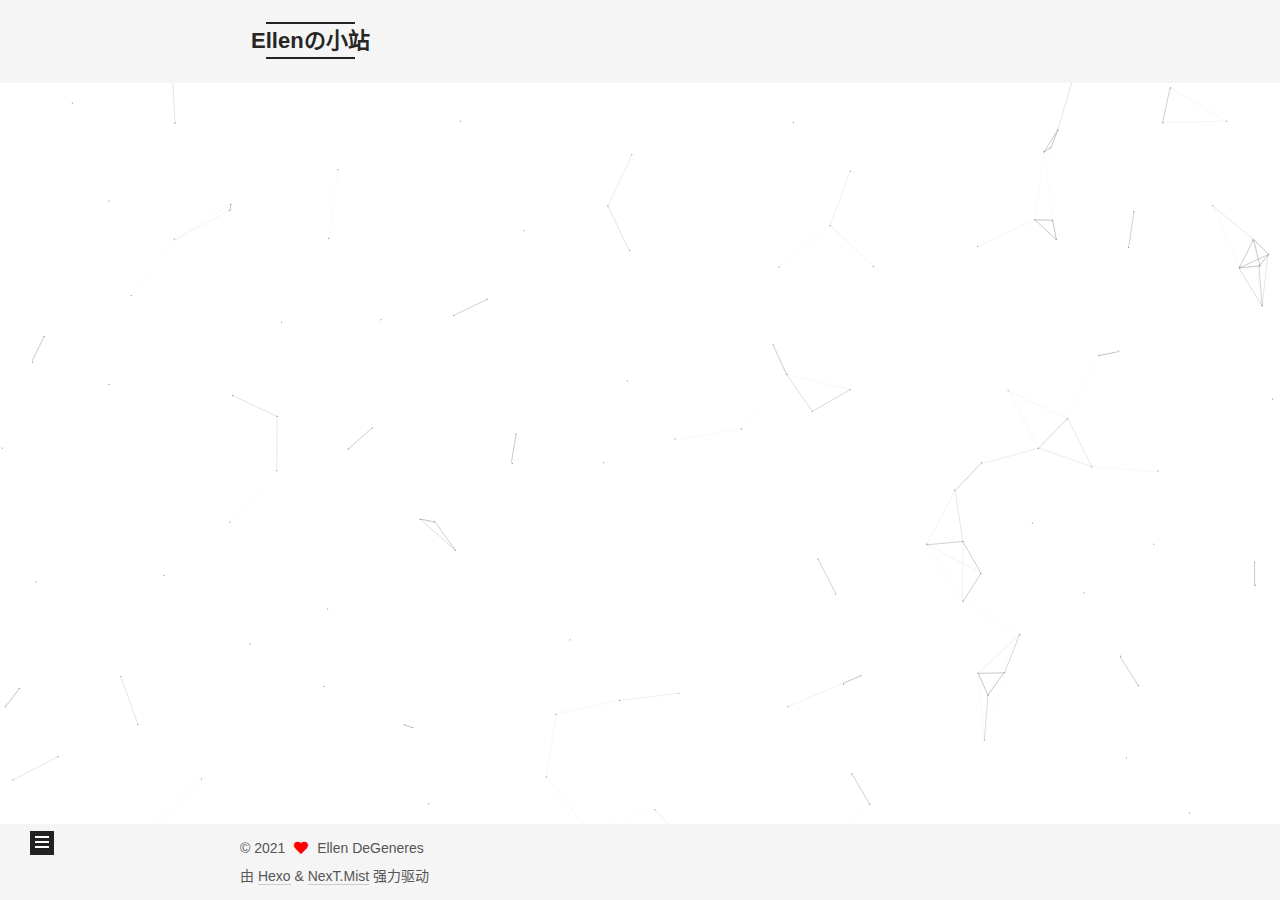
==== commit fd809096: "Site updated: 2021-08-21 09:06:31" ====
--- a/about/index.html
+++ b/about/index.html
@@ -126,7 +126,7 @@
   </li>
         <li class="menu-item menu-item-tags">
 
-    <a href="/tags/" rel="section"><i class="fa fa-tags fa-fw"></i>标签<span class="badge">0</span></a>
+    <a href="/tags/" rel="section"><i class="fa fa-tags fa-fw"></i>标签<span class="badge">2</span></a>
 
   </li>
         <li class="menu-item menu-item-categories">
@@ -136,7 +136,7 @@
   </li>
         <li class="menu-item menu-item-archives">
 
-    <a href="/archives/" rel="section"><i class="fa fa-archive fa-fw"></i>归档<span class="badge">1</span></a>
+    <a href="/archives/" rel="section"><i class="fa fa-archive fa-fw"></i>归档<span class="badge">2</span></a>
 
   </li>
   </ul>
@@ -259,9 +259,13 @@
       <div class="site-state-item site-state-posts">
           <a href="/archives/">
         
-          <span class="site-state-item-count">1</span>
+          <span class="site-state-item-count">2</span>
           <span class="site-state-item-name">日志</span>
         </a>
+      </div>
+      <div class="site-state-item site-state-tags">
+        <span class="site-state-item-count">2</span>
+        <span class="site-state-item-name">标签</span>
       </div>
   </nav>
 </div>
@@ -349,5 +353,7 @@
 
   
 
+  
+
 </body>
 </html>
--- a/css/main.css
+++ b/css/main.css
@@ -1168,7 +1168,7 @@
 }
 .links-of-author a::before,
 .links-of-author span.exturl::before {
-  background: #54d245;
+  background: #94e8a3;
   border-radius: 50%;
   content: ' ';
   display: inline-block;
@@ -2141,6 +2141,13 @@
 .tag-cloud a:hover {
   color: var(--link-hover-color) !important;
 }
+mjx-container[jax="CHTML"][display="true"],
+.has-jax {
+  overflow: auto hidden;
+}
+mjx-container + br {
+  display: none;
+}
 hr {
   height: 2px;
   margin: 20px 0;
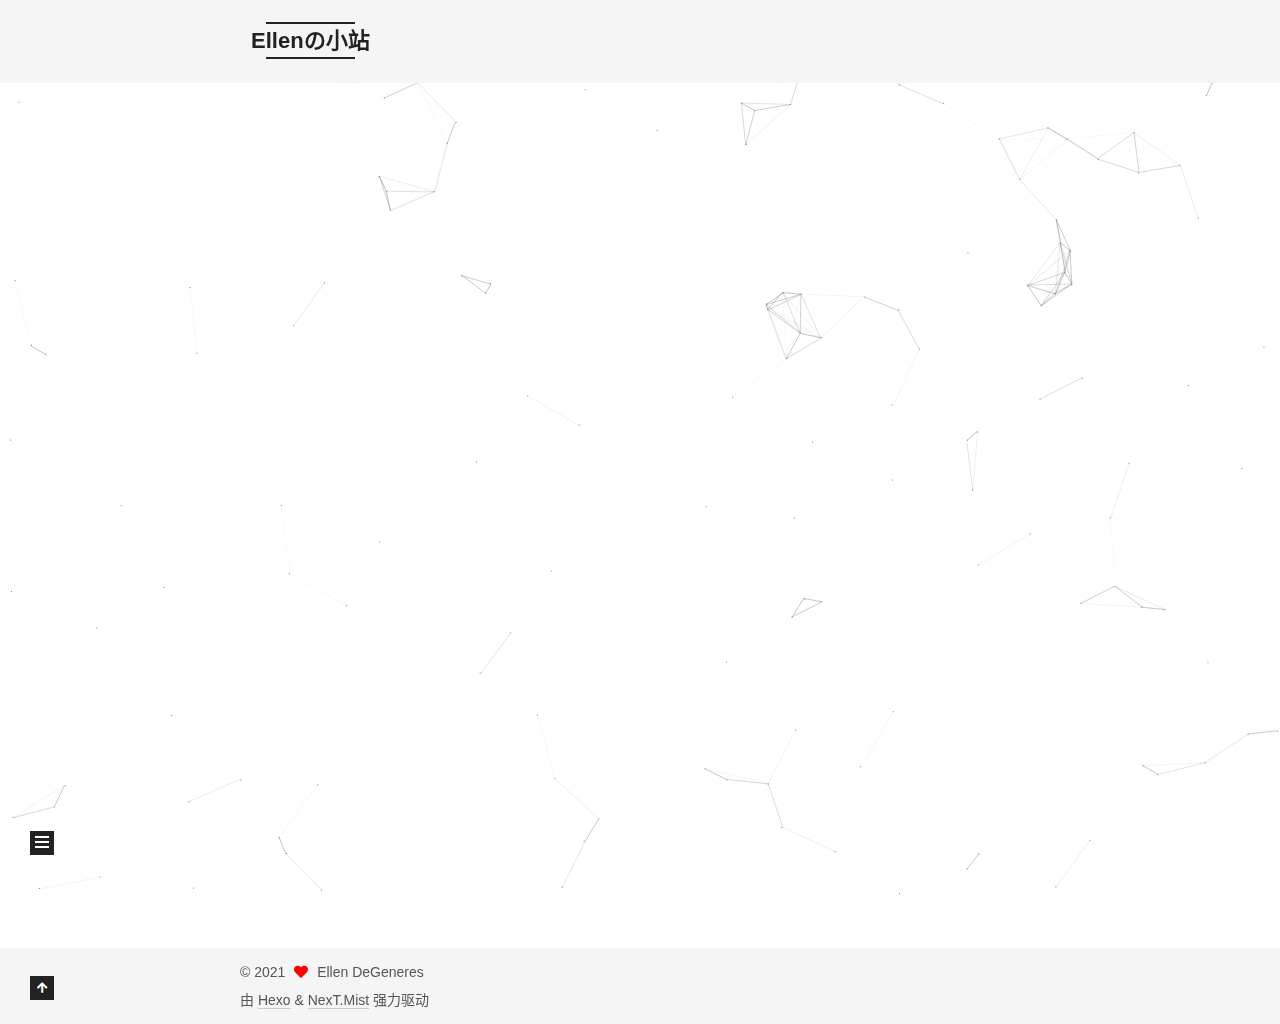
==== commit 4a5f812c: "Site updated: 2021-08-21 13:41:43" ====
--- a/about/index.html
+++ b/about/index.html
@@ -17,18 +17,18 @@
 
 <script id="hexo-configurations">
     var NexT = window.NexT || {};
-    var CONFIG = {"hostname":"ellen-d216.github.io","root":"/","scheme":"Mist","version":"7.8.0","exturl":false,"sidebar":{"position":"left","display":"post","padding":18,"offset":12,"onmobile":false},"copycode":{"enable":false,"show_result":false,"style":null},"back2top":{"enable":true,"sidebar":false,"scrollpercent":false},"bookmark":{"enable":false,"color":"#222","save":"auto"},"fancybox":false,"mediumzoom":false,"lazyload":false,"pangu":false,"comments":{"style":"tabs","active":null,"storage":true,"lazyload":false,"nav":null},"algolia":{"hits":{"per_page":10},"labels":{"input_placeholder":"Search for Posts","hits_empty":"We didn't find any results for the search: ${query}","hits_stats":"${hits} results found in ${time} ms"}},"localsearch":{"enable":false,"trigger":"auto","top_n_per_article":1,"unescape":false,"preload":false},"motion":{"enable":true,"async":false,"transition":{"post_block":"fadeIn","post_header":"slideDownIn","post_body":"slideDownIn","coll_header":"slideLeftIn","sidebar":"slideUpIn"}}};
+    var CONFIG = {"hostname":"ellen-d216.github.io","root":"/","scheme":"Mist","version":"7.8.0","exturl":false,"sidebar":{"position":"left","display":"post","padding":18,"offset":12,"onmobile":false},"copycode":{"enable":false,"show_result":false,"style":null},"back2top":{"enable":true,"sidebar":false,"scrollpercent":false},"bookmark":{"enable":false,"color":"#222","save":"auto"},"fancybox":false,"mediumzoom":false,"lazyload":false,"pangu":false,"comments":{"style":"tabs","active":null,"storage":true,"lazyload":false,"nav":null},"algolia":{"hits":{"per_page":10},"labels":{"input_placeholder":"Search for Posts","hits_empty":"We didn't find any results for the search: ${query}","hits_stats":"${hits} results found in ${time} ms"}},"localsearch":{"enable":true,"trigger":"auto","top_n_per_article":1,"unescape":false,"preload":false},"motion":{"enable":true,"async":false,"transition":{"post_block":"fadeIn","post_header":"slideDownIn","post_body":"slideDownIn","coll_header":"slideLeftIn","sidebar":"slideUpIn"}},"path":"search.xml"};
   </script>
 
-  <meta name="description" content="major in Nuclear Engineering and AI.">
+  <meta name="description" content="❀❀❀这是 Ellenの小站 ，我将会在这个小站里分享自己学到的东西，还有生活中的琐碎念想❀❀❀ “中国人作为一个种族，最奇妙的特性，在于他们拥有了永葆青春的秘密…这种秘密从何而来？答案很简单，从他们的文明里。” ​                                        ——《中国人的精神》辜鸿铭 每一个原始意象中都有着人类精神和人类命运的一块碎片，都有着我们祖先的历史中重">
 <meta property="og:type" content="website">
 <meta property="og:title" content="about">
 <meta property="og:url" content="https://ellen-d216.github.io/about/index.html">
 <meta property="og:site_name" content="Ellenの小站">
-<meta property="og:description" content="major in Nuclear Engineering and AI.">
+<meta property="og:description" content="❀❀❀这是 Ellenの小站 ，我将会在这个小站里分享自己学到的东西，还有生活中的琐碎念想❀❀❀ “中国人作为一个种族，最奇妙的特性，在于他们拥有了永葆青春的秘密…这种秘密从何而来？答案很简单，从他们的文明里。” ​                                        ——《中国人的精神》辜鸿铭 每一个原始意象中都有着人类精神和人类命运的一块碎片，都有着我们祖先的历史中重">
 <meta property="og:locale" content="zh_CN">
 <meta property="article:published_time" content="2021-08-21T00:19:14.000Z">
-<meta property="article:modified_time" content="2021-08-21T00:19:14.444Z">
+<meta property="article:modified_time" content="2021-08-21T05:40:52.993Z">
 <meta property="article:author" content="Ellen DeGeneres">
 <meta name="twitter:card" content="summary">
 
@@ -105,6 +105,7 @@
 
   <div class="site-nav-right">
     <div class="toggle popup-trigger">
+        <i class="fa fa-search fa-fw fa-lg"></i>
     </div>
   </div>
 </div>
@@ -126,7 +127,7 @@
   </li>
         <li class="menu-item menu-item-tags">
 
-    <a href="/tags/" rel="section"><i class="fa fa-tags fa-fw"></i>标签<span class="badge">2</span></a>
+    <a href="/tags/" rel="section"><i class="fa fa-tags fa-fw"></i>标签<span class="badge">4</span></a>
 
   </li>
         <li class="menu-item menu-item-categories">
@@ -136,14 +137,41 @@
   </li>
         <li class="menu-item menu-item-archives">
 
-    <a href="/archives/" rel="section"><i class="fa fa-archive fa-fw"></i>归档<span class="badge">2</span></a>
-
-  </li>
+    <a href="/archives/" rel="section"><i class="fa fa-archive fa-fw"></i>归档<span class="badge">3</span></a>
+
+  </li>
+      <li class="menu-item menu-item-search">
+        <a role="button" class="popup-trigger"><i class="fa fa-search fa-fw"></i>搜索
+        </a>
+      </li>
   </ul>
 </nav>
 
 
 
+  <div class="search-pop-overlay">
+    <div class="popup search-popup">
+        <div class="search-header">
+  <span class="search-icon">
+    <i class="fa fa-search"></i>
+  </span>
+  <div class="search-input-container">
+    <input autocomplete="off" autocapitalize="off"
+           placeholder="搜索..." spellcheck="false"
+           type="search" class="search-input">
+  </div>
+  <span class="popup-btn-close">
+    <i class="fa fa-times-circle"></i>
+  </span>
+</div>
+<div id="search-result">
+  <div id="no-result">
+    <i class="fa fa-spinner fa-pulse fa-5x fa-fw"></i>
+  </div>
+</div>
+
+    </div>
+  </div>
 
 </div>
     </header>
@@ -185,7 +213,12 @@
       
       
       <div class="post-body">
-          
+          <p><strong>❀❀❀这是 Ellenの小站 ，我将会在这个小站里分享自己学到的东西，还有生活中的琐碎念想❀❀❀</strong></p>
+<p><strong>“中国人作为一个种族，</strong><br><strong>最奇妙的特性，</strong><br><strong>在于他们拥有了永葆青春的秘密…</strong><br><strong>这种秘密从何而来？</strong><br><strong>答案很简单，</strong><br><strong>从他们的文明里。”</strong></p>
+<p>​                                        <strong>——《中国人的精神》辜鸿铭</strong></p>
+<p><strong>每一个原始意象中都有着人类精神和人类命运的一块碎片，</strong><br><strong>都有着我们祖先的历史中重复了无数次的欢乐和悲哀的残余。</strong><br><strong>它就像我们心中一道深深开凿过的河床：</strong><br><strong>生命之流并不是在一片清浅的溪流中缓缓流淌，</strong><br><strong>而是在这条深深的河床里不断汇成了一条奔涌的大江。</strong></p>
+<p>​                                        <strong>——《心理学与文学》 卡尔·荣格</strong></p>
+
       </div>
       
       
@@ -259,12 +292,12 @@
       <div class="site-state-item site-state-posts">
           <a href="/archives/">
         
-          <span class="site-state-item-count">2</span>
+          <span class="site-state-item-count">3</span>
           <span class="site-state-item-name">日志</span>
         </a>
       </div>
       <div class="site-state-item site-state-tags">
-        <span class="site-state-item-count">2</span>
+        <span class="site-state-item-count">4</span>
         <span class="site-state-item-name">标签</span>
       </div>
   </nav>
@@ -338,6 +371,10 @@
 
 
 
+  
+<script src="/js/local-search.js"></script>
+
+
 
 
 
--- a/css/main.css
+++ b/css/main.css
@@ -384,8 +384,8 @@
 }
 .highlight,
 pre {
-  background: #f7f7f7;
-  color: #4d4d4c;
+  background: #fdf6e3;
+  color: #586e75;
   line-height: 1.6;
   margin: 0 auto 20px;
 }
@@ -402,7 +402,7 @@
   word-wrap: break-word;
 }
 .highlight *::selection {
-  background: #d6d6d6;
+  background: #eee8d5;
 }
 .highlight pre {
   border: 0;
@@ -419,8 +419,8 @@
   padding: 0;
 }
 .highlight figcaption {
-  background: #eff2f3;
-  color: #4d4d4c;
+  background: #fdf6e3;
+  color: #586e75;
   display: flex;
   font-size: 0.875em;
   justify-content: space-between;
@@ -428,10 +428,10 @@
   padding: 0.5em;
 }
 .highlight figcaption a {
-  color: #4d4d4c;
+  color: #586e75;
 }
 .highlight figcaption a:hover {
-  border-bottom-color: #4d4d4c;
+  border-bottom-color: #586e75;
 }
 .highlight .gutter {
   -moz-user-select: none;
@@ -440,14 +440,14 @@
   user-select: none;
 }
 .highlight .gutter pre {
-  background: #eff2f3;
-  color: #869194;
+  background: #fdf6e3;
+  color: #93a1a1;
   padding-left: 10px;
   padding-right: 10px;
   text-align: right;
 }
 .highlight .code pre {
-  background: #f7f7f7;
+  background: #fdf6e3;
   padding-left: 10px;
   width: 100%;
 }
@@ -463,26 +463,26 @@
 }
 pre code {
   background: none;
-  color: #4d4d4c;
+  color: #586e75;
   font-size: 0.875em;
   padding: 0;
   text-shadow: none;
 }
 pre .deletion {
-  background: #fdd;
+  background: #800000;
 }
 pre .addition {
-  background: #dfd;
+  background: #008000;
 }
 pre .meta {
-  color: #eab700;
+  color: #b58900;
   -moz-user-select: none;
   -ms-user-select: none;
   -webkit-user-select: none;
   user-select: none;
 }
 pre .comment {
-  color: #8e908c;
+  color: #93a1a1;
 }
 pre .variable,
 pre .attribute,
@@ -497,7 +497,7 @@
 pre .css .id,
 pre .css .class,
 pre .css .pseudo {
-  color: #c82829;
+  color: #dc322f;
 }
 pre .number,
 pre .preprocessor,
@@ -507,7 +507,7 @@
 pre .params,
 pre .constant,
 pre .command {
-  color: #f5871f;
+  color: #cb4b16;
 }
 pre .ruby .class .title,
 pre .css .rules .attribute,
@@ -520,11 +520,11 @@
 pre .xml .cdata,
 pre .special,
 pre .formula {
-  color: #718c00;
+  color: #859900;
 }
 pre .title,
 pre .css .hexcolor {
-  color: #3e999f;
+  color: #2aa198;
 }
 pre .function,
 pre .python .decorator,
@@ -534,11 +534,11 @@
 pre .perl .sub,
 pre .javascript .title,
 pre .coffeescript .title {
-  color: #4271ae;
+  color: #268bd2;
 }
 pre .keyword,
 pre .javascript .function {
-  color: #8959a8;
+  color: #6c71c4;
 }
 .blockquote-center {
   border-left: none;
@@ -1168,7 +1168,7 @@
 }
 .links-of-author a::before,
 .links-of-author span.exturl::before {
-  background: #94e8a3;
+  background: #4679d1;
   border-radius: 50%;
   content: ' ';
   display: inline-block;
@@ -2141,6 +2141,106 @@
 .tag-cloud a:hover {
   color: var(--link-hover-color) !important;
 }
+.search-pop-overlay {
+  background: rgba(0,0,0,0);
+  height: 100%;
+  left: 0;
+  position: fixed;
+  top: 0;
+  transition: visibility 0s linear 0.2s, background 0.2s;
+  visibility: hidden;
+  width: 100%;
+  z-index: 1400;
+}
+.search-pop-overlay.search-active {
+  background: rgba(0,0,0,0.3);
+  transition: background 0.2s;
+  visibility: visible;
+}
+.search-popup {
+  background: var(--card-bg-color);
+  border-radius: 5px;
+  height: 80%;
+  left: calc(50% - 350px);
+  position: fixed;
+  top: 10%;
+  transform: scale(0);
+  transition: transform 0.2s;
+  width: 700px;
+  z-index: 1500;
+}
+.search-active .search-popup {
+  transform: scale(1);
+}
+@media (max-width: 767px) {
+  .search-popup {
+    border-radius: 0;
+    height: 100%;
+    left: 0;
+    margin: 0;
+    top: 0;
+    width: 100%;
+  }
+}
+.search-popup .search-icon,
+.search-popup .popup-btn-close {
+  color: #999;
+  font-size: 18px;
+  padding: 0 10px;
+}
+.search-popup .popup-btn-close {
+  cursor: pointer;
+}
+.search-popup .popup-btn-close:hover .fa {
+  color: #222;
+}
+.search-popup .search-header {
+  background: #eee;
+  border-top-left-radius: 5px;
+  border-top-right-radius: 5px;
+  display: flex;
+  padding: 5px;
+}
+.search-popup input.search-input {
+  background: transparent;
+  border: 0;
+  outline: 0;
+  width: 100%;
+}
+.search-popup input.search-input::-webkit-search-cancel-button {
+  display: none;
+}
+.search-popup .search-input-container {
+  flex-grow: 1;
+  padding: 2px;
+}
+.search-popup ul.search-result-list {
+  margin: 0 5px;
+  padding: 0;
+  width: 100%;
+}
+.search-popup p.search-result {
+  border-bottom: 1px dashed #ccc;
+  padding: 5px 0;
+}
+.search-popup a.search-result-title {
+  font-weight: bold;
+}
+.search-popup .search-keyword {
+  border-bottom: 1px dashed #ff2a2a;
+  color: #ff2a2a;
+  font-weight: bold;
+}
+.search-popup #search-result {
+  display: flex;
+  height: calc(100% - 55px);
+  overflow: auto;
+  padding: 5px 25px;
+}
+.search-popup #no-result {
+  color: #ccc;
+  margin: auto;
+}
 mjx-container[jax="CHTML"][display="true"],
 .has-jax {
   overflow: auto hidden;
